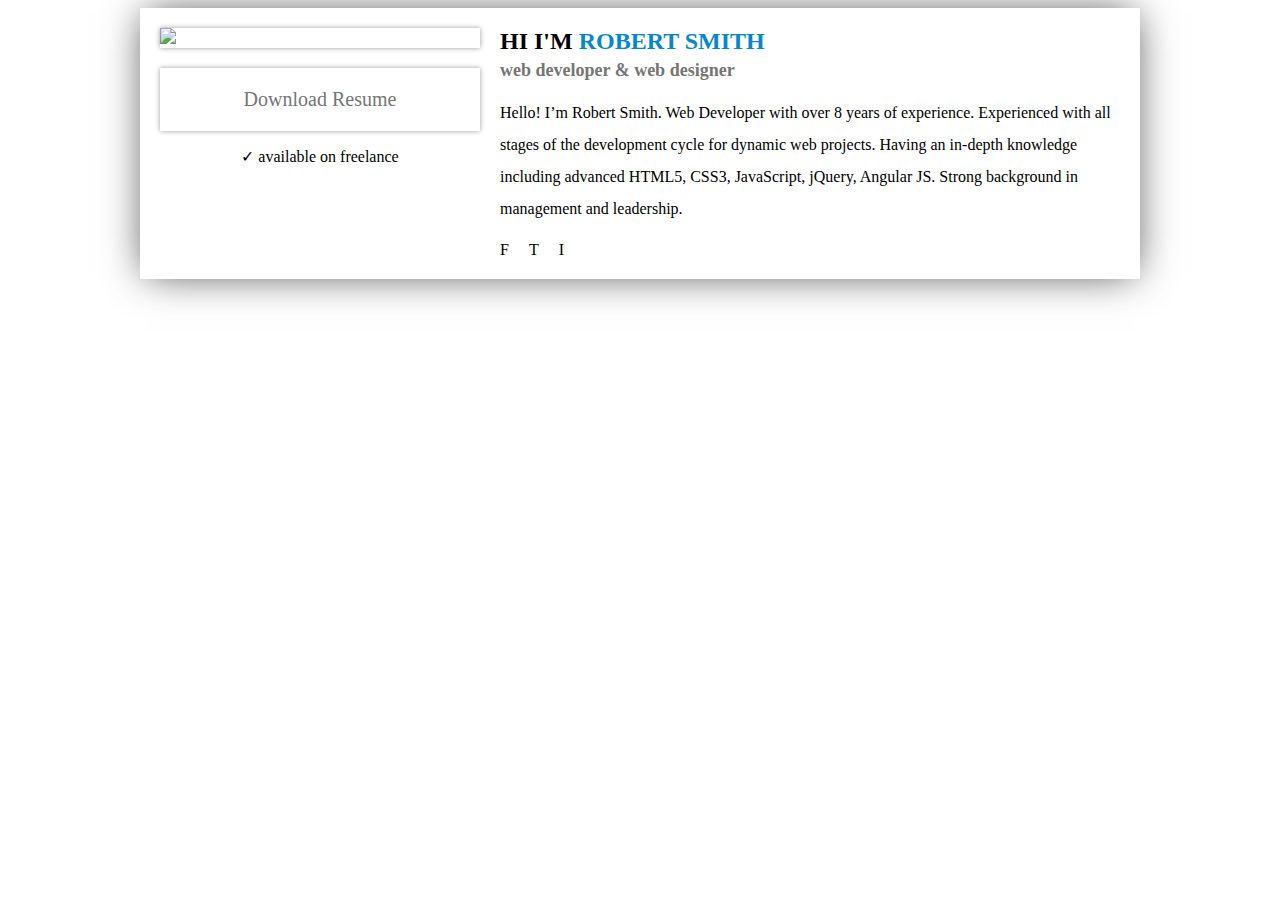
==== index.html @ b4b6880d "Index" ====
<!DOCTYPE html>
<html lang="en">

<head>
  <meta charset="UTF-8">
  <meta name="viewport" content="width=device-width, initial-scale=1.0">
  <meta http-equiv="X-UA-Compatible" content="ie=edge">
  <title></title>
  <meta name="description" content="CV">
  <meta name="keywords" content="">
  <meta name="author" content="Büşra Nur Arsal">
  <link href="https://fonts.googleapis.com/css?family=Open+Sans:300,400,700,800&amp;subset=latin-ext" rel="stylesheet">
  <link rel="stylesheet" type="text/css" href="index.css">
</head>

<body>
  <div class="cv-container">
    <div class="table">
      <div class="table-cell col-4">
        <div class="photo-profile-container">
          <img class="photo-profile" src="http://rstill.bitballoon.com/images/me.jpg" />
        </div>
        <a href="media/cv/cv.pdf" class="download" download>
          Download Resume
        </a>
        <p class="status">
          ✓ available on freelance
        </p>
      </div>
      <div class="table-cell col-8">
        <h2 class="">
          HI I'M
          <span>ROBERT SMITH</span>
        </h2>
        <h3>web developer & web designer</h3>
        <p class="paragraph">
          Hello! I’m Robert Smith. Web Developer with over 8 years of experience. Experienced with all stages of the development cycle
          for dynamic web projects. Having an in-depth knowledge including advanced HTML5, CSS3, JavaScript, jQuery, Angular
          JS. Strong background in management and leadership.
        </p>
        <ul class="social-container">
          <li>
            <a target="_blank" href="http://www.facebook.com">F</a>
          </li>
          <li>
            <a target="_blank" href="http://www.twitter.com">T</a>
          </li>
          <li>
            <a target="_blank" href="http://www.instagram.com">I</a>
          </li>
        </ul>
      </div>
    </div>
  </div>
</body>

</html>
---- index.css ----
body {
  color: #000000;
  font-size: 16px;
}

a {
  text-decoration: none;
}

.cv-container {
  width: 100%;
  max-width: 960px;
  position: relative;
  display: block;
  margin: 0px auto;
  -webkit-box-shadow: 0px 0px 39px -6px rgba(0, 0, 0, 0.75);
  -moz-box-shadow: 0px 0px 39px -6px rgba(0, 0, 0, 0.75);
  box-shadow: 0px 0px 39px -6px rgba(0, 0, 0, 0.75);
  padding: 20px;
}

.table {
  display: table;
}

.table .table-cell {
  display: table-cell;
  vertical-align: top;
}

.col-4 {
  width: 33.33333333%;
}

.col-4 .download {
  width: 100%;
  color: #757575;
  font-size: 20px;
  box-shadow: 0 0 5px rgba(0, 0, 0, 0.4);
  display: block;
  text-align: center;
  padding: 20px 0px;
  margin-top: 20px;
}

.col-4 .status {
  text-align: center;
}

.col-4 .photo-profile-container {
  position: relative;
  box-shadow: 0 0 5px rgba(0, 0, 0, .4);
}

.col-4 .photo-profile-container .photo-profile {
  max-width: 100%;
}

.col-8 {
  width: 66.66666667%;
  padding-left: 20px;
}

.col-8 h2 {
  color: #000000;
  margin: 0;
  padding: 0;
}

.col-8 h2 span {
  color: #0487cc;
}

.col-8 h3 {
  font-size: 18px;
  color: #757575;
  margin: 5px 0 0;
  padding: 0;
}

.col-8 .paragraph {
  line-height: 2em;
}

.social-container {
  width: 100%;
  margin: 0;
  padding: 0;
}

.social-container li {
  float: left;
  list-style: none;
  margin-right: 20px;
}

.social-container li:last-child {
  margin-right: 0;
}

.social-container li a {
  color: #000;
}
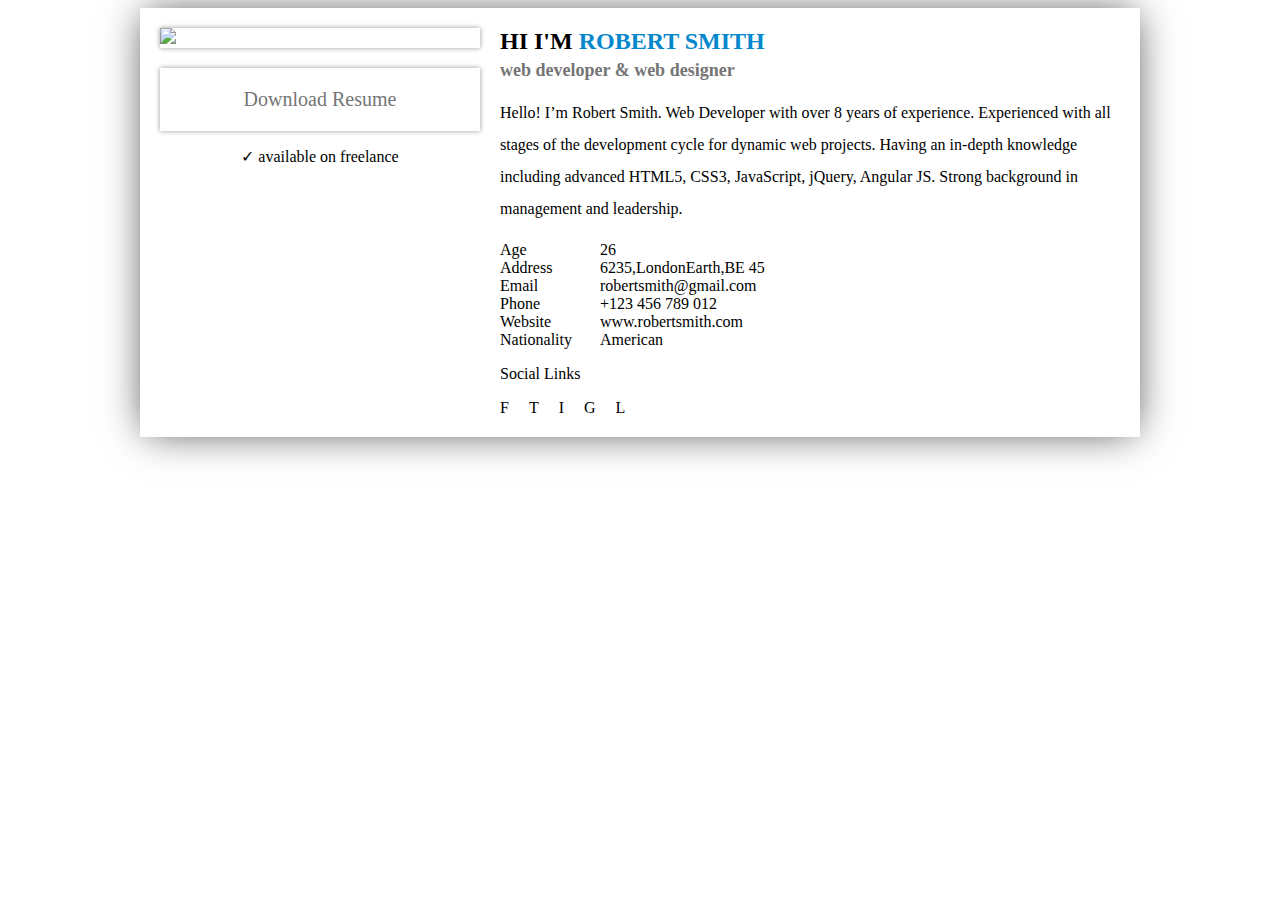
==== commit 56f6bb4b: "index.html degisti" ====
--- a/index.html
+++ b/index.html
@@ -11,6 +11,8 @@
   <meta name="author" content="Büşra Nur Arsal">
   <link href="https://fonts.googleapis.com/css?family=Open+Sans:300,400,700,800&amp;subset=latin-ext" rel="stylesheet">
   <link rel="stylesheet" type="text/css" href="index.css">
+  <link rel="stylesheet" href="https://fonts.googleapis.com/css?family=Roboto">
+  
 </head>
 
 <body>
@@ -38,15 +40,58 @@
           for dynamic web projects. Having an in-depth knowledge including advanced HTML5, CSS3, JavaScript, jQuery, Angular
           JS. Strong background in management and leadership.
         </p>
+
+        
+      <div class="col-12">
+        <div class="col-6">
+          <div class="table info">
+            <div style="width: 100px;" class="table-cell"><span>Age</span></div>
+            <div class="table-cell">26</div>
+          </div>
+          <div class="table info">
+            <div style="width: 100px" class="table-cell"><span>Address</span></div>
+            <div class="table-cell">6235,LondonEarth,BE 45</div>
+          </div>
+          <div class="table">
+            <div style="width: 100px" class="table-cell"><span>Email</span></div>
+            <div class="table-cell">robertsmith@gmail.com</div>
+          </div>
+         </div>
+         <div class="col-6">
+           <div class="table info">
+             <div style="width: 100px;" class="table-cell"><span>Phone</span></div>
+             <div class="table-cell">+123 456 789 012</div>
+           </div>
+           <div class="table info">
+             <div style="width: 100px;" class="table-cell"><span>Website</span></div>
+             <div class="table-cell">www.robertsmith.com</div>
+           </div>
+           <div class="table info">
+             <div style="width: 100px;" class="table-cell"><span>Nationality</span></div>
+             <div class="table-cell">American</div>
+           </div>
+         </div>
+      </div>
+
+
         <ul class="social-container">
+          <p>
+            Social Links
+          </p>
           <li>
-            <a target="_blank" href="http://www.facebook.com">F</a>
+            <a target="_blank" href="http://www.facebook.com" class="button"><span>F</span></a>
           </li>
           <li>
-            <a target="_blank" href="http://www.twitter.com">T</a>
+            <a target="_blank" href="http://www.twitter.com" class="button"><span>T</span></a>
           </li>
           <li>
-            <a target="_blank" href="http://www.instagram.com">I</a>
+            <a target="_blank" href="http://www.instagram.com" class="button"><span>I</span></a>
+          </li>
+          <li>
+            <a target="_blank" href="http://www.gmail.com" class="button"><span>G</span></a>
+          </li>
+          <li>
+            <a target="_blank" href="http://www.linkedin.com" class="button"><span>L</span></a>
           </li>
         </ul>
       </div>
